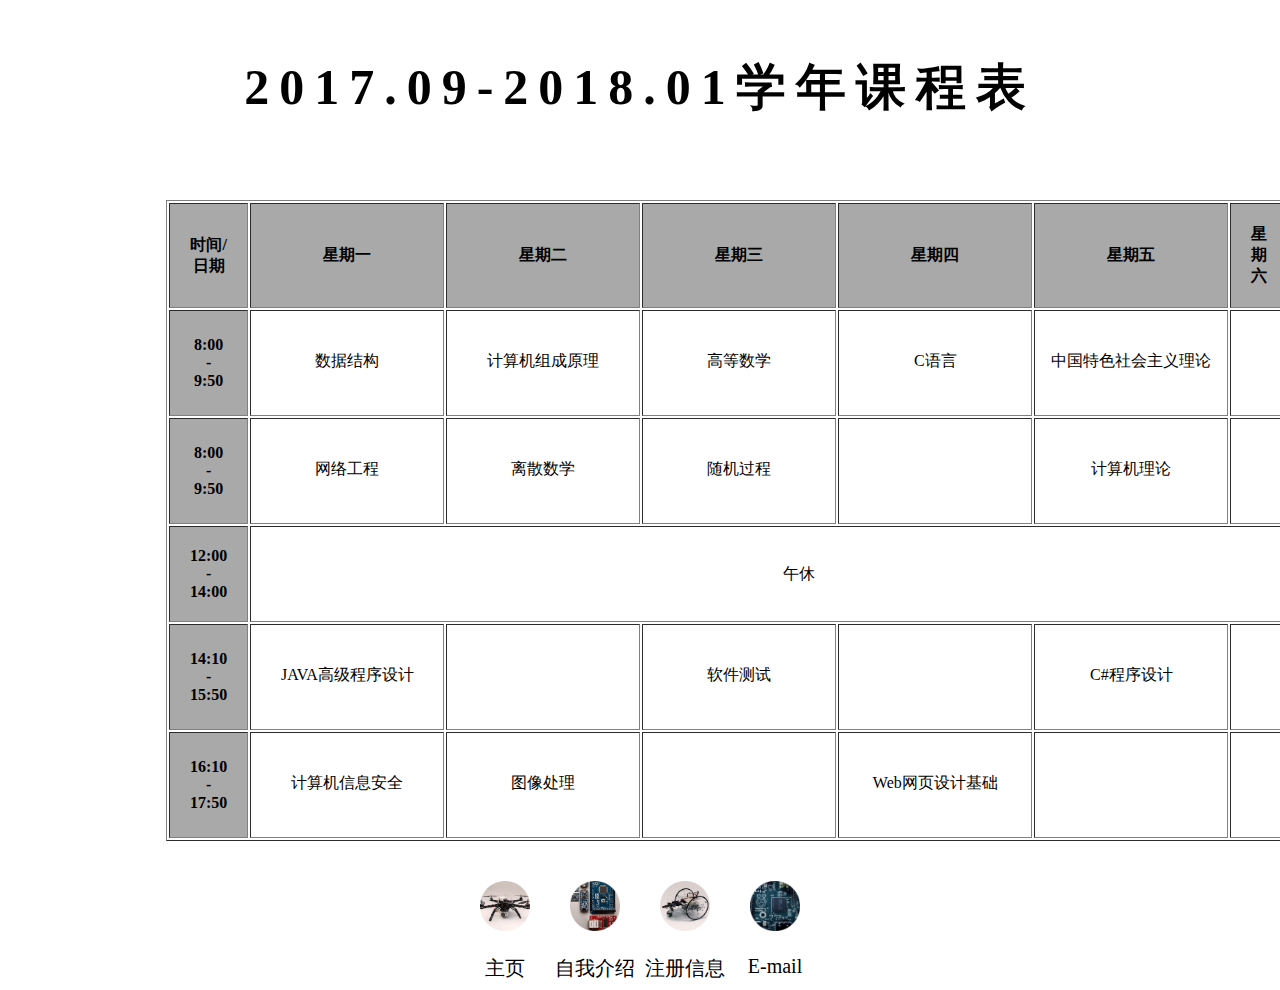
==== course.html @ 930b3b81 "初始化" ====
<!DOCTYPE html>
<html lang="en">
<head>
    <meta charset="UTF-8">
    <title>我的课程表</title>
    <link rel="stylesheet" href="CSS/course.css">
</head>
<body>
<div class="header">
    <h2>2017.09-2018.01学年课程表</h2>
</div>
<div class="courseBox">
    <table border="1" cellpadding="20">
        <tr>
            <th>时间/日期</th>
            <th>星期一</th>
            <th>星期二</th>
            <th>星期三</th>
            <th>星期四</th>
            <th>星期五</th>
            <th>星期六</th>
            <th>星期日</th>
        </tr>
        <tr>
            <th>8:00 - 9:50</th>
            <td>
                <div class="Chinese2English">
                    <span class="Chinese">数据结构</span>
                    <span class="English">Data Structure</span>
                </div>
            </td>
            <td>
                <div class="Chinese2English">
                    <span class="Chinese">计算机组成原理</span>
                    <span class="English">Principles of Computer Composition</span>
                </div>
            </td>
            <td>
                <div class="Chinese2English">
                    <span class="Chinese">高等数学</span>
                    <span class="English">Advanced Mathematics</span>
                </div>
            </td>
            <td>
                <div class="Chinese2English">
                    <span class="Chinese">C语言</span>
                    <span class="English">C Language</span>
                </div>
            </td>
            <td>
                <div class="Chinese2English">
                    <span class="Chinese">中国特色社会主义理论</span>
                    <span class="English">Socialism with Chinese characteristics</span>
                </div>
            </td>
            <td class="weekend"></td>
            <td class="weekend"></td>
        </tr>
        <tr>
            <th>8:00 - 9:50</th>
            <td>
                <div class="Chinese2English">
                    <span class="Chinese">网络工程</span>
                    <span class="English">Network Engineering</span>
                </div>
            </td>
            <td>
                <div class="Chinese2English">
                    <span class="Chinese">离散数学</span>
                    <span class="English">Discrete Mathematics</span>
                </div>
            </td>
            <td>
                <div class="Chinese2English">
                    <span class="Chinese">随机过程</span>
                    <span class="English">Stochastic Process</span>
                </div>
            </td>
            <td>

            </td>
            <td>
                <div class="Chinese2English">
                    <span class="Chinese">计算机理论</span>
                    <span class="English">Computer Theory</span>
                </div>
            </td>
            <td class="weekend"></td>
            <td class="weekend"></td>
        </tr>
        <tr>
            <th>12:00 - 14:00</th>
            <td colspan="7">午休</td>
        </tr>
        <tr>
            <th>14:10 - 15:50</th>
            <td>
                <div class="Chinese2English">
                    <span class="Chinese">JAVA高级程序设计</span>
                    <span class="English">JAVA Advanced Programming</span>
                </div>
            </td>
            <td></td>
            <td>
                <div class="Chinese2English">
                    <span class="Chinese">软件测试</span>
                    <span class="English">Software Test</span>
                </div>

            </td>
            <td></td>
            <td>
                <div class="Chinese2English">
                    <span class="Chinese">C#程序设计</span>
                    <span class="English">C# Programming</span>
                </div>
            </td>
            <td class="weekend"></td>
            <td class="weekend"></td>
        </tr>
        <tr>
            <th>16:10 - 17:50</th>
            <td>
                <div class="Chinese2English">
                    <span class="Chinese">计算机信息安全</span>
                    <span class="English">Computer Information Security</span>
                </div>
            </td>
            <td>
                <div class="Chinese2English">
                    <span class="Chinese">图像处理</span>
                    <span class="English">Image Processing</span>
                </div>
            </td>
            <td></td>
            <td>
                <div class="Chinese2English">
                    <span class="Chinese">Web网页设计基础</span>
                    <span class="English">Web Page Design Basis</span>
                </div>
            </td>
            <td></td>
            <td class="weekend"></td>
            <td class="weekend"></td>
        </tr>
    </table>
</div>
<div class="contentBox">
    <div class="content">
            <a href="index.html" class="SI-box SI-box1">
                <img src="image/home1.jpg">
                <!--<span>self-introduction</span>-->
                <span>主页</span>
            </a>
            <a href="self-introduction.html" class="SI-box SI-box2">
                <img src="image/home2.jpg">
                <!--<span>chinese-course</span>-->
                <span>自我介绍</span>
            </a>
            <a href="register.html" class="SI-box SI-box3">
                <img src="image/home3.jpg">
                <!--<span>register</span>-->
                <span>注册信息</span>
            </a>
            <a href="https://mail.qq.com/cgi-bin/frame_html?sid=w_CQtSD4OSjfWnsi&r=5dd96f3e3dabe770fbdab2236a48eeb2" class="SI-box SI-box4">
                <img src="image/home4.jpg">
                <span>E-mail</span>
                <!--<span>554800419@qq.com</span>-->
            </a>
    </div>
</div>
</body>
</html>
---- CSS/course.css ----
.header{
    width: 75%;
    /*background-color: lightgray;*/
    text-align: center;
    margin-left: auto;
    margin-right: auto;
    margin-bottom: 75px;
    margin-top: 50px;

}
.header h2{
    height: 75px;
    font-size: 50px;
    font-weight: bold;
    line-height: 75px;
    margin-top: 0px;
    letter-spacing: 10px;
}
.courseBox{
    display: block;
    width: 75%;
    text-align: center;
    margin-left: auto;
    margin-right: auto;
    /*margin-bottom: 200px;*/
    /*margin-top: 200px;*/
}
.courseBox table{
    width: 100%;
}
.courseBox th{
    background-color: darkgray;
}
.courseBox td{
    position: relative;
    overflow: hidden;
    padding: 0px;
    text-align: center;
    margin: 0px;
}
.Chinese2English{
    display: inline-block;
    width: 192px;
    height: 60px;
    overflow: hidden;
    margin-top: 40px;
}

.Chinese2English .Chinese{
    display: inline-block;
    cursor: pointer;
}
.Chinese2English .English {
    display: none;
    cursor: pointer;
    color: red;
}
.Chinese2English:hover .English{
    display: inline-block;
}
.Chinese2English:hover .Chinese{
    display: none;
}

.content{
    margin-top: 40px;
    bottom: 20px;
    width: 400px;
    margin-left: auto;
    margin-right: auto;
    overflow: hidden;
}
.content img{
    width: 50px;
    height: 50px;
}
.content a{
    display: block;
    position: relative;
    float: left;
    text-decoration: none;
    color: black;
    text-align: center;
    width: 90px;
}
.SI-box1{
    margin-left: 20px;
}
.SI-box img:hover{
    opacity: 0.8;
}

.SI-box span{
    display: block;
    padding-top: 20px;
    font-size: 20px;
}
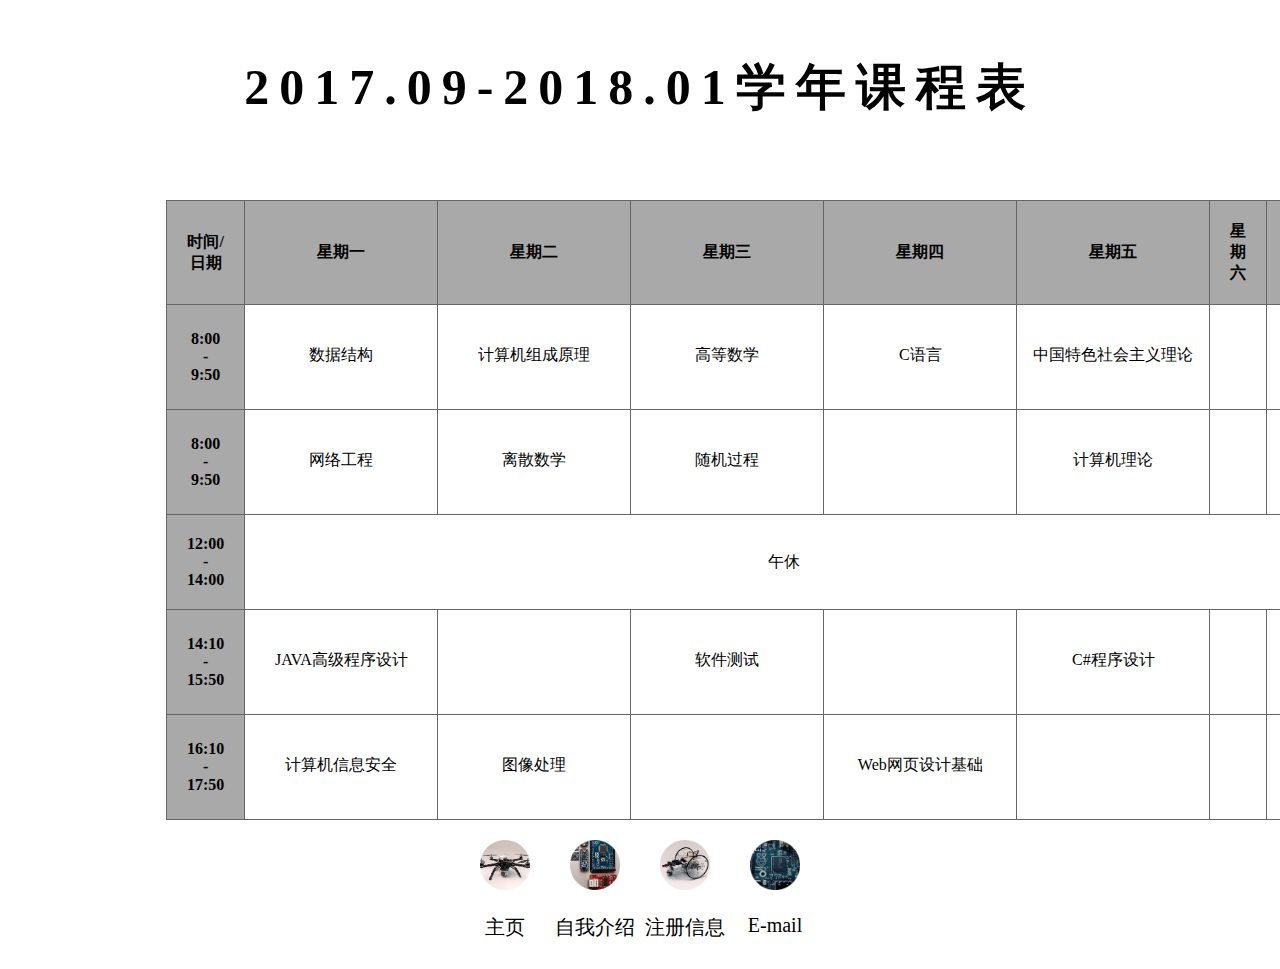
==== commit 22d31dc1: "更新mail" ====
--- a/course.html
+++ b/course.html
@@ -162,7 +162,7 @@
                 <!--<span>register</span>-->
                 <span>注册信息</span>
             </a>
-            <a href="https://mail.qq.com/cgi-bin/frame_html?sid=w_CQtSD4OSjfWnsi&r=5dd96f3e3dabe770fbdab2236a48eeb2" class="SI-box SI-box4">
+            <a href="mailto:XXX@126.com" class="SI-box SI-box4">
                 <img src="image/home4.jpg">
                 <span>E-mail</span>
                 <!--<span>554800419@qq.com</span>-->
--- a/CSS/course.css
+++ b/CSS/course.css
@@ -22,17 +22,21 @@
     text-align: center;
     margin-left: auto;
     margin-right: auto;
+    margin-bottom: 40px;
     /*margin-bottom: 200px;*/
     /*margin-top: 200px;*/
 }
 .courseBox table{
     width: 100%;
+    border-collapse: collapse;
 }
 .courseBox th{
     background-color: darkgray;
+    border: 1px solid #666666;
 }
 .courseBox td{
     position: relative;
+    border: 1px solid #666666;
     overflow: hidden;
     padding: 0px;
     text-align: center;
@@ -61,15 +65,25 @@
 .Chinese2English:hover .Chinese{
     display: none;
 }
-
+.contentBox{
+    width: 100%;
+    position: relative;
+    bottom: 20px;
+}
 .content{
-    margin-top: 40px;
-    bottom: 20px;
     width: 400px;
     margin-left: auto;
     margin-right: auto;
     overflow: hidden;
 }
+/*.content{*/
+    /*margin-top: 40px;*/
+    /*bottom: 20px;*/
+    /*width: 400px;*/
+    /*margin-left: auto;*/
+    /*margin-right: auto;*/
+    /*overflow: hidden;*/
+/*}*/
 .content img{
     width: 50px;
     height: 50px;
